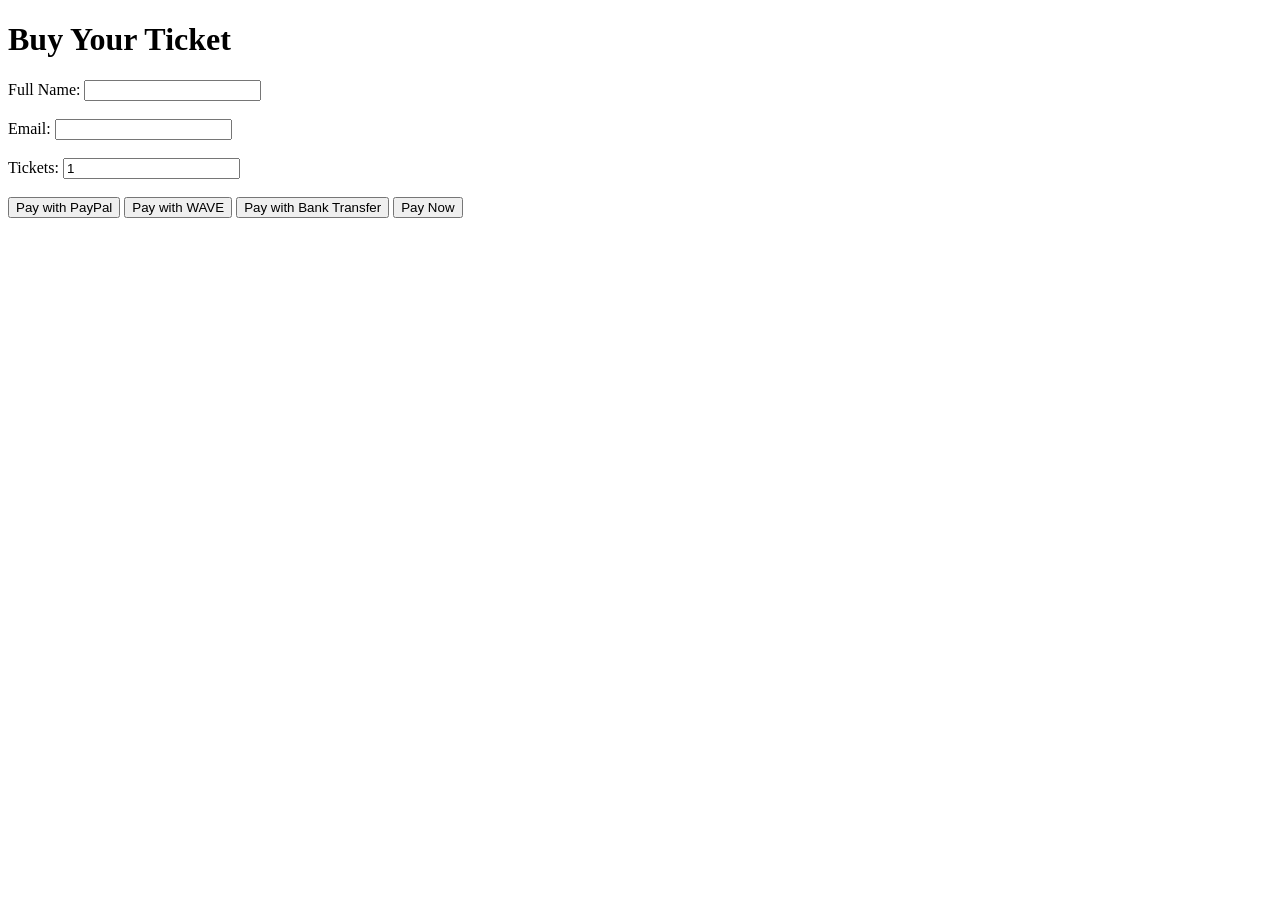
==== templates/index.html @ ba141829 "Rename index.html to templates/index.html" ====
<!DOCTYPE html>
<html lang="en">
<head>
  <meta charset="UTF-8">
  <title>Event Ticket Purchase</title>
  <link rel="stylesheet" href="style.css">
</head>
<body>
  <h1>Buy Your Ticket</h1>
  <form id="ticketForm">
    <label for="name">Full Name:</label>
    <input type="text" id="name" required><br><br>

    <label for="email">Email:</label>
    <input type="email" id="email" required><br><br>

    <label for="quantity">Tickets:</label>
    <input type="number" id="quantity" min="1" value="1"><br><br>

    <button id="payPayPal">Pay with PayPal</button>
    <button id="payWave">Pay with WAVE</button>
    <button id="payBank">Pay with Bank Transfer</button>

    <button type="submit">Pay Now</button>
  </form>

  <div id="confirmation"></div>

  <script src="script.js"></script>
</body>
</html>
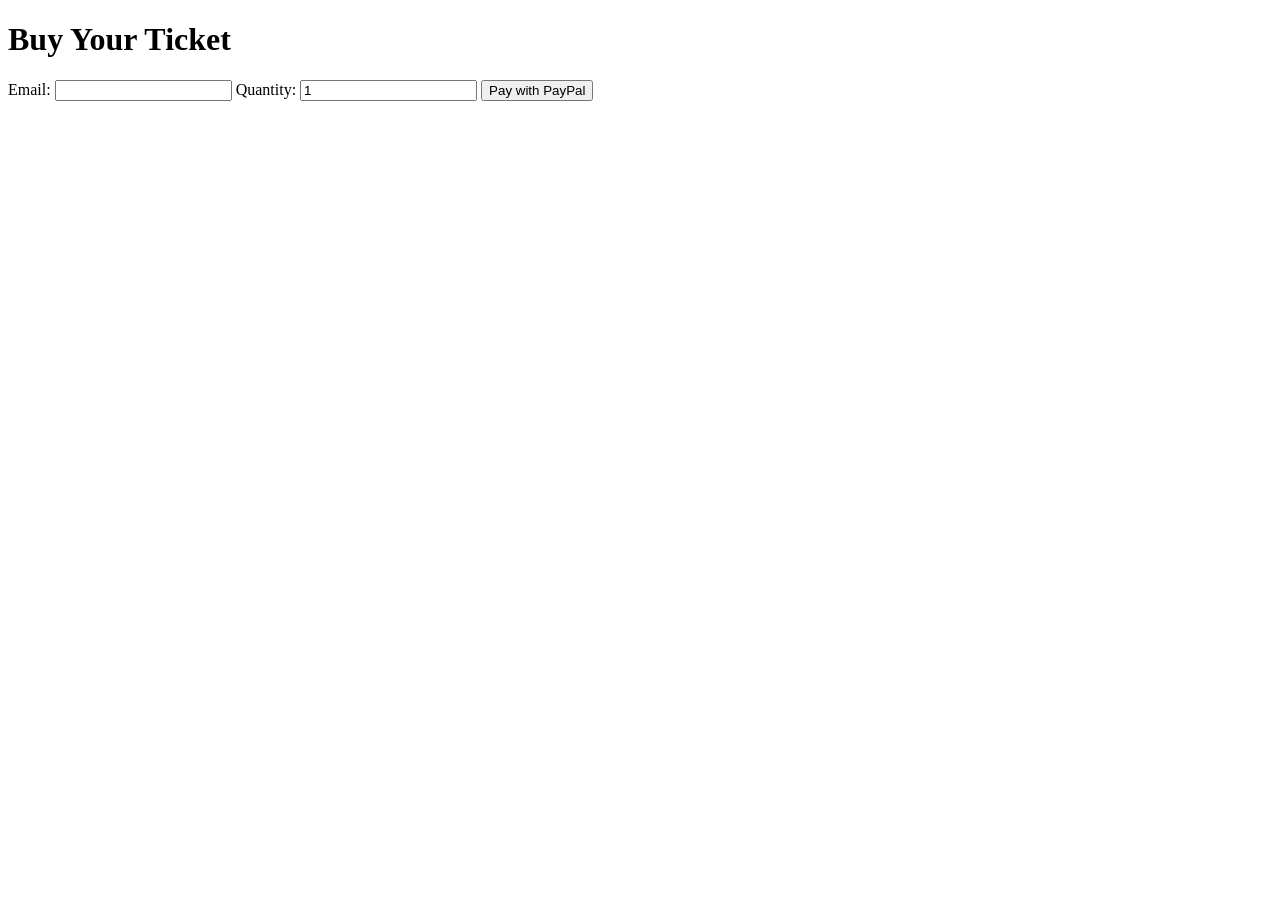
==== commit f2b42578: "Refactor ticket purchase form in index.html Updated the form structure and removed unnecessary field" ====
--- a/templates/index.html
+++ b/templates/index.html
@@ -1,31 +1,16 @@
 <!DOCTYPE html>
-<html lang="en">
+<html>
 <head>
-  <meta charset="UTF-8">
-  <title>Event Ticket Purchase</title>
-  <link rel="stylesheet" href="style.css">
+  <title>Ticketing App</title>
+  <script src="/static/script.js"></script>
 </head>
 <body>
   <h1>Buy Your Ticket</h1>
-  <form id="ticketForm">
-    <label for="name">Full Name:</label>
-    <input type="text" id="name" required><br><br>
+  <label>Email:</label>
+  <input type="text" id="email" />
+  <label>Quantity:</label>
+  <input type="number" id="quantity" value="1" />
 
-    <label for="email">Email:</label>
-    <input type="email" id="email" required><br><br>
-
-    <label for="quantity">Tickets:</label>
-    <input type="number" id="quantity" min="1" value="1"><br><br>
-
-    <button id="payPayPal">Pay with PayPal</button>
-    <button id="payWave">Pay with WAVE</button>
-    <button id="payBank">Pay with Bank Transfer</button>
-
-    <button type="submit">Pay Now</button>
-  </form>
-
-  <div id="confirmation"></div>
-
-  <script src="script.js"></script>
+  <button id="payPayPal">Pay with PayPal</button>
 </body>
 </html>
